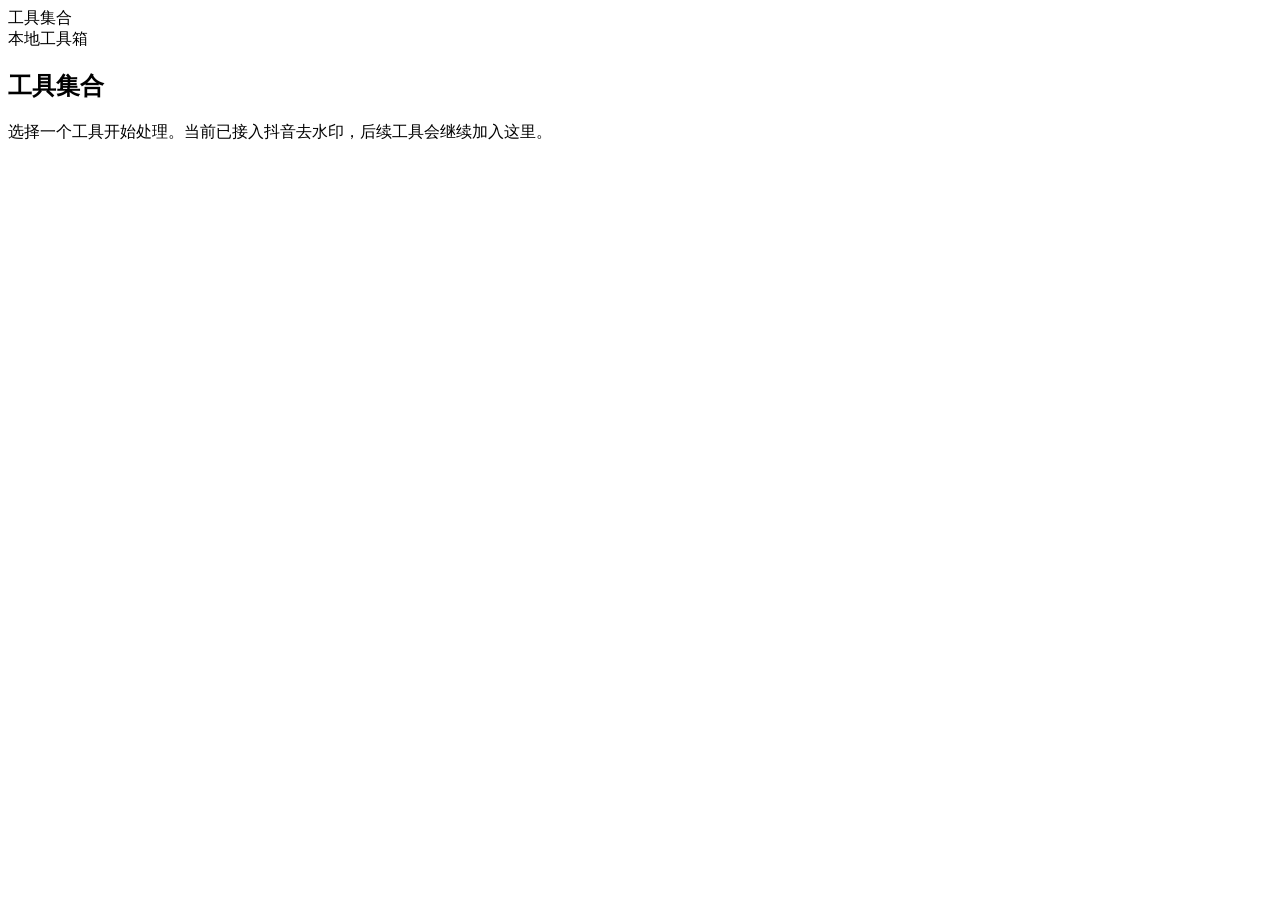
==== web/index.html @ 0093359a "feat: 初始化工具集合" ====
<!doctype html>
<html lang="zh-CN">
  <head>
    <meta charset="utf-8" />
    <meta name="viewport" content="width=device-width, initial-scale=1" />
    <title>本地工具箱</title>
    <link rel="stylesheet" href="/styles.css" />
  </head>
  <body>
    <div class="app-shell">
      <header class="topbar">
        <div>
          <div class="brand">工具集合</div>
          <div class="subhead">本地工具箱</div>
        </div>
        <nav id="toolTabs" class="tool-tabs" aria-label="工具列表"></nav>
      </header>

      <main id="home-view" class="home-view tool-view" data-tool-view="home">
        <section class="home-hero" aria-labelledby="home-title">
          <h1 id="home-title">工具集合</h1>
          <p>选择一个工具开始处理。当前已接入抖音去水印，后续工具会继续加入这里。</p>
        </section>

        <section>
          <div class="tool-grid" id="toolGrid" aria-label="工具集合"></div>
        </section>
      </main>

      <main id="douyin-video-tool" class="workspace tool-view" data-tool-view="douyin-video" hidden>
        <section class="input-panel" aria-labelledby="input-title">
          <div class="section-head">
            <h1 id="input-title">抖音去水印</h1>
            <span class="pill">SSR</span>
          </div>

          <form id="resolveForm" class="resolve-form">
            <label class="field-label" for="shareInput">抖音短链</label>
            <input
              id="shareInput"
              class="share-input"
              name="input"
              type="url"
              autocomplete="off"
              spellcheck="false"
              inputmode="url"
              placeholder="粘贴包含 https://v.douyin.com/... 的分享内容"
            />
            <div class="form-actions">
              <button id="submitBtn" class="primary-btn" type="submit">
                <svg aria-hidden="true" viewBox="0 0 24 24">
                  <path d="M5 12h12m0 0-5-5m5 5-5 5" />
                </svg>
                <span>解析视频</span>
              </button>
              <button id="clearBtn" class="ghost-btn" type="button">
                <svg aria-hidden="true" viewBox="0 0 24 24">
                  <path d="M18 6 6 18M6 6l12 12" />
                </svg>
                <span>清空</span>
              </button>
            </div>
          </form>

          <div id="statusBox" class="status-box" role="status" aria-live="polite">
            <span class="status-dot"></span>
            <span id="statusText">等待输入</span>
          </div>

          <div id="errorBox" class="error-box" hidden></div>
        </section>

        <section class="preview-panel" aria-labelledby="preview-title">
          <div class="preview-head">
            <div>
              <h2 id="preview-title">视频预览</h2>
              <p id="metaLine">未解析</p>
            </div>
            <button id="downloadBtn" class="download-btn" type="button" disabled>
              <svg aria-hidden="true" viewBox="0 0 24 24">
                <path d="M12 3v12m0 0 4-4m-4 4-4-4M5 21h14" />
              </svg>
              <span>下载</span>
            </button>
          </div>

          <div class="result-tabs" id="resultTabs" aria-label="解析结果类型">
            <button class="result-tab active" type="button" data-result-tab="video">视频</button>
            <button class="result-tab" id="imageTabBtn" type="button" data-result-tab="image" hidden>
              图片
            </button>
            <button class="result-tab" type="button" data-result-tab="text">文案</button>
          </div>

          <div class="result-panel" data-result-panel="video">
            <div class="video-frame">
              <video id="videoPreview" controls playsinline preload="metadata"></video>
              <div id="emptyPreview" class="empty-preview">等待视频</div>
            </div>

            <div id="qualityBar" class="quality-bar" aria-label="视频分辨率"></div>

            <div class="detail-strip">
              <div>
                <span class="detail-label">当前分辨率</span>
                <strong id="currentRatio">-</strong>
              </div>
              <div>
                <span class="detail-label">文件大小</span>
                <strong id="currentSize">-</strong>
              </div>
              <div>
                <span class="detail-label">码率</span>
                <strong id="currentBitrate">-</strong>
              </div>
            </div>

            <div class="url-row">
              <input id="currentUrl" type="text" readonly value="" aria-label="当前视频地址" />
              <button id="copyBtn" class="icon-btn" type="button" disabled aria-label="复制当前地址">
                <svg aria-hidden="true" viewBox="0 0 24 24">
                  <path d="M9 9h10v10H9z" />
                  <path d="M5 15H4a1 1 0 0 1-1-1V4a1 1 0 0 1 1-1h10a1 1 0 0 1 1 1v1" />
                </svg>
              </button>
            </div>

            <div id="downloadProgress" class="download-progress" hidden>
              <div class="progress-track"><span id="progressBar"></span></div>
              <span id="progressText">准备下载</span>
            </div>
          </div>

          <div class="result-panel image-result" data-result-panel="image" hidden>
            <img id="coverPreview" alt="视频封面" />
          </div>

          <div class="result-panel text-result" data-result-panel="text" hidden>
            <div id="captionText" class="caption-text">解析后显示文案</div>
            <div id="captionMeta" class="caption-meta">未解析</div>
          </div>
        </section>
      </main>
    </div>

    <script src="/app.js"></script>
  </body>
</html>
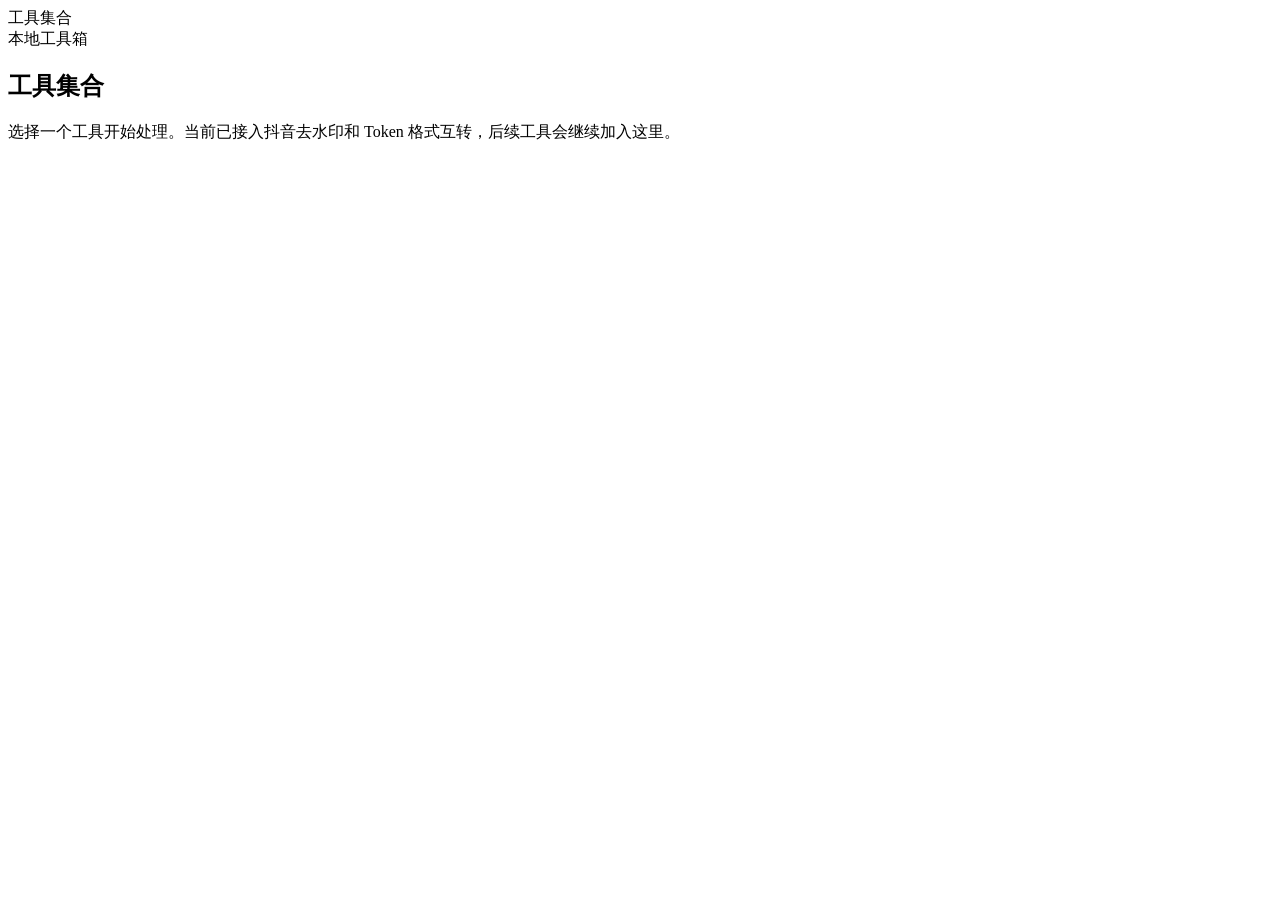
==== commit 34781f04: "feat: 添加 Token 格式互转工具" ====
--- a/web/index.html
+++ b/web/index.html
@@ -19,7 +19,7 @@
       <main id="home-view" class="home-view tool-view" data-tool-view="home">
         <section class="home-hero" aria-labelledby="home-title">
           <h1 id="home-title">工具集合</h1>
-          <p>选择一个工具开始处理。当前已接入抖音去水印，后续工具会继续加入这里。</p>
+          <p>选择一个工具开始处理。当前已接入抖音去水印和 Token 格式互转，后续工具会继续加入这里。</p>
         </section>
 
         <section>
@@ -141,6 +141,19 @@
           </div>
         </section>
       </main>
+
+      <main
+        id="token-converter-tool"
+        class="embedded-tool-view tool-view"
+        data-tool-view="token-converter"
+        hidden
+      >
+        <iframe
+          class="embedded-tool-frame"
+          src="/token-converter.html"
+          title="Token 格式互转"
+        ></iframe>
+      </main>
     </div>
 
     <script src="/app.js"></script>
